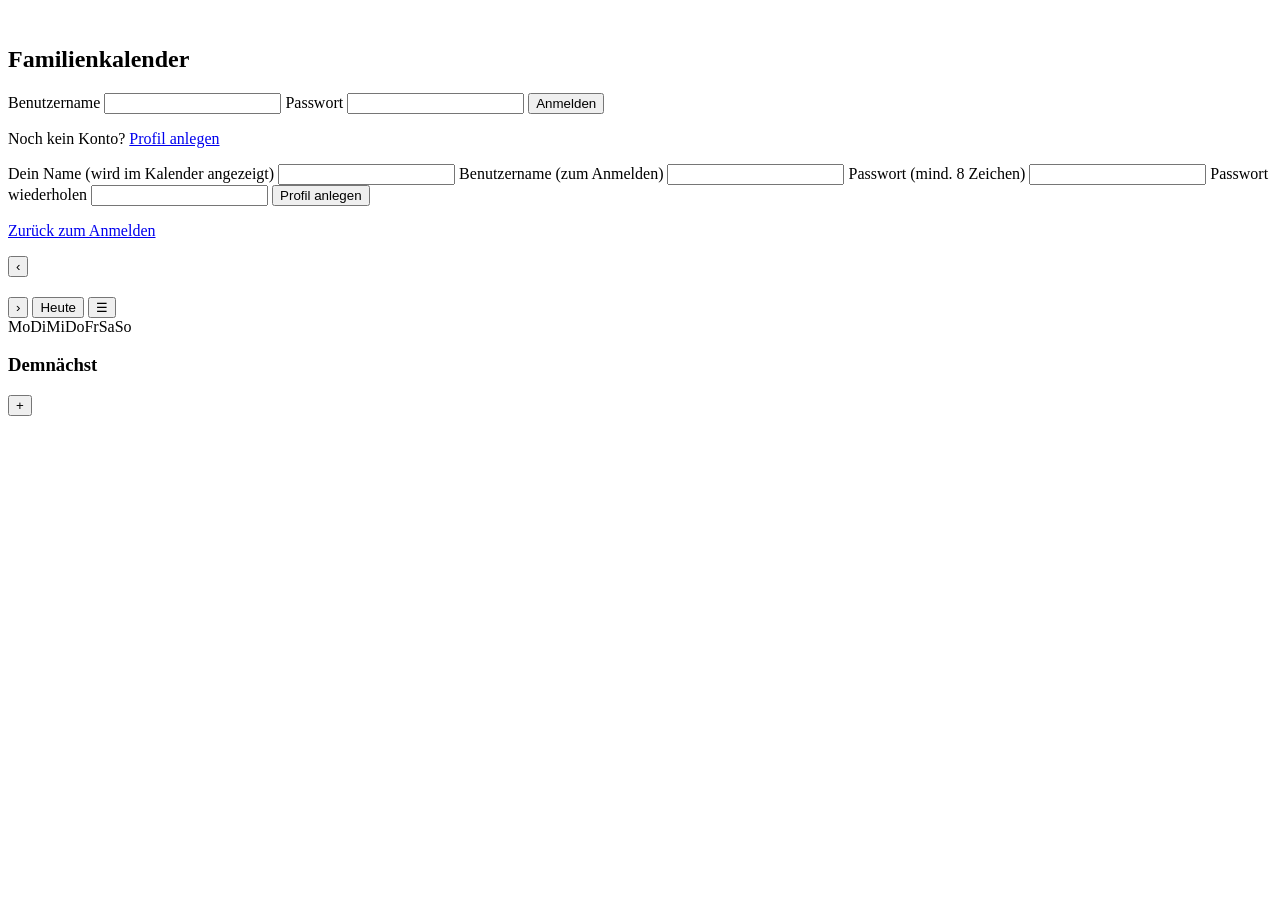
==== server/static/index.html @ 44586499 "Familienkalender: Server fuer den Pi, Handy-Oberflaeche in Mets-Farben, Datenschutz-Test Co-Authored" ====
<!DOCTYPE html>
<html lang="de">
<head>
<meta charset="utf-8">
<meta name="viewport" content="width=device-width, initial-scale=1, viewport-fit=cover">
<meta name="theme-color" content="#002D72">
<title>Familienkalender</title>
<link rel="manifest" href="/manifest.json">
<link rel="icon" href="/icon.svg">
<link rel="stylesheet" href="/style.css">
</head>
<body>

<!-- Anmelden / Registrieren -->
<section id="ansicht-login" class="karte versteckt">
  <img src="/icon.svg" alt="" class="logo">
  <h1>Familienkalender</h1>
  <p id="login-hinweis" class="hinweis"></p>

  <form id="form-login">
    <label>Benutzername <input name="username" autocomplete="username" required></label>
    <label>Passwort <input name="password" type="password" autocomplete="current-password" required></label>
    <button type="submit" class="haupt">Anmelden</button>
    <p class="klein">Noch kein Konto? <a href="#" id="zu-registrieren">Profil anlegen</a></p>
  </form>

  <form id="form-registrieren" class="versteckt">
    <label>Dein Name (wird im Kalender angezeigt) <input name="display_name" maxlength="40" required></label>
    <label>Benutzername (zum Anmelden) <input name="username" autocomplete="username" pattern="[A-Za-z0-9._\-]{3,30}" required></label>
    <label>Passwort (mind. 8 Zeichen) <input name="password" type="password" autocomplete="new-password" minlength="8" required></label>
    <label>Passwort wiederholen <input name="password2" type="password" autocomplete="new-password" minlength="8" required></label>
    <button type="submit" class="haupt">Profil anlegen</button>
    <p class="klein"><a href="#" id="zu-login">Zurück zum Anmelden</a></p>
  </form>
  <p id="login-fehler" class="fehler"></p>
</section>

<!-- Kalender -->
<section id="ansicht-kalender" class="versteckt">
  <header class="kopf">
    <button id="monat-zurueck" class="rund" aria-label="Voriger Monat">‹</button>
    <h2 id="monat-titel"></h2>
    <button id="monat-vor" class="rund" aria-label="Nächster Monat">›</button>
    <button id="heute" class="klein-knopf">Heute</button>
    <button id="menue" class="rund" aria-label="Einstellungen">☰</button>
  </header>
  <div class="wochentage"><span>Mo</span><span>Di</span><span>Mi</span><span>Do</span><span>Fr</span><span>Sa</span><span>So</span></div>
  <div id="raster" class="raster"></div>
  <div class="tag-bereich">
    <h3 id="tag-titel"></h3>
    <ul id="tag-liste" class="liste"></ul>
    <h3>Demnächst</h3>
    <ul id="demnaechst" class="liste"></ul>
  </div>
  <button id="neu" class="plus" aria-label="Neuer Termin">+</button>
</section>

<!-- Termin-Formular -->
<dialog id="dlg-termin">
  <form id="form-termin" method="dialog">
    <h3 id="termin-ueberschrift">Termin</h3>
    <label>Titel <input name="title" maxlength="120" required></label>
    <label class="zeile"><input type="checkbox" name="all_day" checked> Ganztägig</label>
    <div class="zwei">
      <label>Von <input type="date" name="start_date" required></label>
      <label class="zeit">Uhrzeit <input type="time" name="start_time"></label>
    </div>
    <div class="zwei">
      <label>Bis <input type="date" name="end_date"></label>
      <label class="zeit">Uhrzeit <input type="time" name="end_time"></label>
    </div>
    <label>Wiederholen
      <select name="repeat">
        <option value="none">nie</option>
        <option value="weekly">jede Woche</option>
        <option value="monthly">jeden Monat</option>
        <option value="yearly">jedes Jahr (z. B. Geburtstag)</option>
      </select>
    </label>
    <label id="bis-zeile" class="versteckt">Wiederholen bis (leer = immer) <input type="date" name="repeat_until"></label>
    <label>Ort <input name="location" maxlength="120"></label>
    <fieldset><legend>Wer ist dabei?</legend><div id="teilnehmer"></div></fieldset>
    <label>Notiz <textarea name="notes" maxlength="2000" rows="3"></textarea></label>
    <p id="termin-info" class="klein"></p>
    <p id="termin-fehler" class="fehler"></p>
    <div class="knoepfe">
      <button type="button" id="termin-loeschen" class="gefahr">Löschen</button>
      <span class="luecke"></span>
      <button type="button" id="termin-abbrechen">Abbrechen</button>
      <button type="submit" class="haupt">Speichern</button>
    </div>
  </form>
</dialog>

<!-- Einstellungen -->
<dialog id="dlg-einstellungen">
  <div class="dlg-inhalt">
    <div class="knoepfe"><h3>Einstellungen</h3><span class="luecke"></span><button id="einst-zu" class="rund" aria-label="Schließen">✕</button></div>

    <form id="form-profil">
      <h4>Mein Profil</h4>
      <label>Name <input name="display_name" maxlength="40" required></label>
      <label>Meine Farbe <input name="color" type="color"></label>
      <details>
        <summary>Passwort ändern</summary>
        <label>Altes Passwort <input name="old_password" type="password" autocomplete="current-password"></label>
        <label>Neues Passwort <input name="new_password" type="password" autocomplete="new-password" minlength="8"></label>
      </details>
      <button type="submit" class="haupt">Profil speichern</button>
      <p id="profil-meldung" class="klein"></p>
    </form>

    <div id="verwaltung" class="versteckt">
      <h4>Verwaltung: Wer darf rein?</h4>
      <p class="klein">Neue Profile müssen hier freigegeben werden. Erst dann kann sich die Person anmelden.</p>
      <ul id="benutzer-liste" class="liste"></ul>
    </div>

    <h4>Daten sichern</h4>
    <p class="klein">Export lädt alle Termine als Datei herunter. Der Pi macht zusätzlich jeden Tag eine automatische Sicherung.</p>
    <div class="knoepfe">
      <a id="export" class="knopf" href="/api/export" download>Exportieren</a>
      <label id="import-knopf" class="knopf versteckt">Importieren<input id="import-datei" type="file" accept=".json,application/json" hidden></label>
    </div>
    <p id="import-meldung" class="klein"></p>

    <div class="knoepfe abstand"><button id="abmelden">Abmelden</button></div>
  </div>
</dialog>

<script src="/app.js"></script>
</body>
</html>
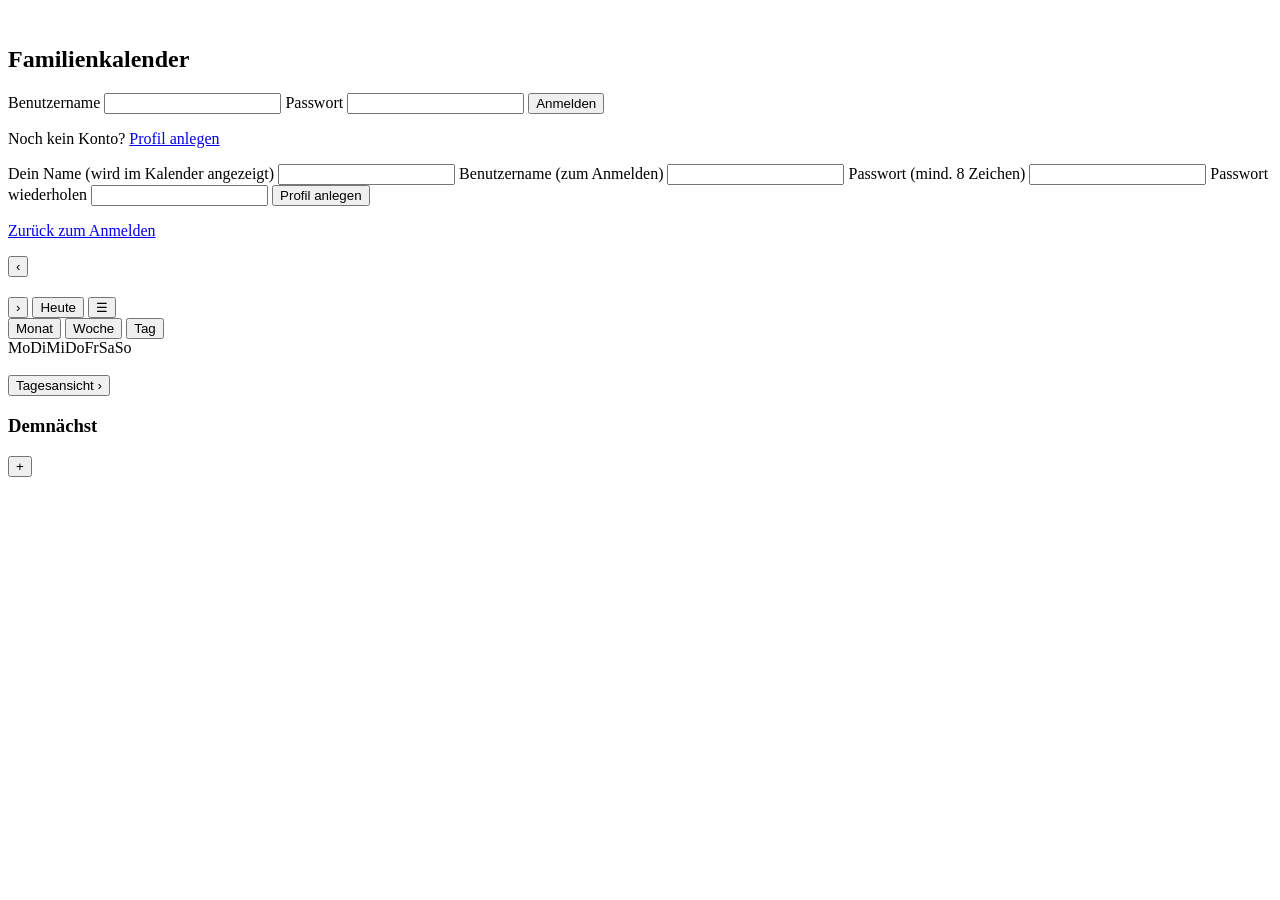
==== commit e7080098: "Wochenansicht (Liste Mo-So) und Tagesansicht (Stundenplan) mit Umschalter Co-Authored-By: Claude Opu" ====
--- a/server/static/index.html
+++ b/server/static/index.html
@@ -38,19 +38,33 @@
 <!-- Kalender -->
 <section id="ansicht-kalender" class="versteckt">
   <header class="kopf">
-    <button id="monat-zurueck" class="rund" aria-label="Voriger Monat">‹</button>
+    <button id="monat-zurueck" class="rund" aria-label="Zurück">‹</button>
     <h2 id="monat-titel"></h2>
-    <button id="monat-vor" class="rund" aria-label="Nächster Monat">›</button>
+    <button id="monat-vor" class="rund" aria-label="Weiter">›</button>
     <button id="heute" class="klein-knopf">Heute</button>
     <button id="menue" class="rund" aria-label="Einstellungen">☰</button>
   </header>
-  <div class="wochentage"><span>Mo</span><span>Di</span><span>Mi</span><span>Do</span><span>Fr</span><span>Sa</span><span>So</span></div>
-  <div id="raster" class="raster"></div>
-  <div class="tag-bereich">
-    <h3 id="tag-titel"></h3>
-    <ul id="tag-liste" class="liste"></ul>
-    <h3>Demnächst</h3>
-    <ul id="demnaechst" class="liste"></ul>
+  <nav class="ansichten" aria-label="Ansicht">
+    <button type="button" data-ansicht="monat">Monat</button>
+    <button type="button" data-ansicht="woche">Woche</button>
+    <button type="button" data-ansicht="tag">Tag</button>
+  </nav>
+  <div id="inhalt">
+    <div id="bereich-monat">
+      <div class="wochentage"><span>Mo</span><span>Di</span><span>Mi</span><span>Do</span><span>Fr</span><span>Sa</span><span>So</span></div>
+      <div id="raster" class="raster"></div>
+      <div class="tag-bereich">
+        <div class="titel-zeile"><h3 id="tag-titel"></h3><button type="button" id="zur-tagesansicht" class="klein-knopf">Tagesansicht ›</button></div>
+        <ul id="tag-liste" class="liste"></ul>
+        <h3>Demnächst</h3>
+        <ul id="demnaechst" class="liste"></ul>
+      </div>
+    </div>
+    <div id="bereich-woche" class="tag-bereich versteckt"></div>
+    <div id="bereich-tag" class="versteckt">
+      <ul id="tag-ganztags" class="liste"></ul>
+      <div id="stunden" class="stunden"></div>
+    </div>
   </div>
   <button id="neu" class="plus" aria-label="Neuer Termin">+</button>
 </section>
@@ -111,8 +125,28 @@
     </form>
 
     <div id="verwaltung" class="versteckt">
-      <h4>Verwaltung: Wer darf rein?</h4>
-      <p class="klein">Neue Profile müssen hier freigegeben werden. Erst dann kann sich die Person anmelden.</p>
+      <h4>Familienmitglied anlegen</h4>
+      <form id="form-mitglied">
+        <label>Name (wird im Kalender angezeigt) <input name="display_name" maxlength="40" required></label>
+        <label>Benutzername (zum Anmelden) <input name="username" pattern="[A-Za-z0-9._\-]{3,30}" required></label>
+        <label class="zeile"><input type="checkbox" name="admin"> darf auch verwalten (Verwalter)</label>
+        <button type="submit" class="haupt">Anlegen</button>
+        <p id="mitglied-fehler" class="fehler"></p>
+      </form>
+
+      <div id="zugang" class="zugang versteckt">
+        <h4 id="zugang-titel">Zugangsdaten</h4>
+        <p class="klein">Das Startpasswort wird nur jetzt angezeigt. Gleich weitergeben:</p>
+        <pre id="zugang-text"></pre>
+        <div class="knoepfe">
+          <a id="zugang-whatsapp" class="knopf whatsapp" href="#" target="_blank" rel="noopener">Per WhatsApp senden</a>
+          <button type="button" id="zugang-kopieren">Kopieren</button>
+          <button type="button" id="zugang-zu">Fertig</button>
+        </div>
+      </div>
+
+      <h4>Wer darf rein?</h4>
+      <p class="klein">Selbst angelegte Profile müssen hier freigegeben werden. Erst dann kann sich die Person anmelden.</p>
       <ul id="benutzer-liste" class="liste"></ul>
     </div>
 
@@ -128,6 +162,18 @@
   </div>
 </dialog>
 
+<!-- Erstes eigenes Passwort (nach Anmeldung mit Startpasswort) -->
+<dialog id="dlg-erstpasswort">
+  <form id="form-erstpasswort" class="dlg-inhalt">
+    <h3>Willkommen!</h3>
+    <p>Bitte wähle jetzt dein eigenes Passwort. Das Startpasswort gilt danach nicht mehr.</p>
+    <label>Neues Passwort (mind. 8 Zeichen) <input name="pw1" type="password" autocomplete="new-password" minlength="8" required></label>
+    <label>Neues Passwort wiederholen <input name="pw2" type="password" autocomplete="new-password" minlength="8" required></label>
+    <p id="erstpasswort-fehler" class="fehler"></p>
+    <button type="submit" class="haupt">Passwort speichern</button>
+  </form>
+</dialog>
+
 <script src="/app.js"></script>
 </body>
 </html>
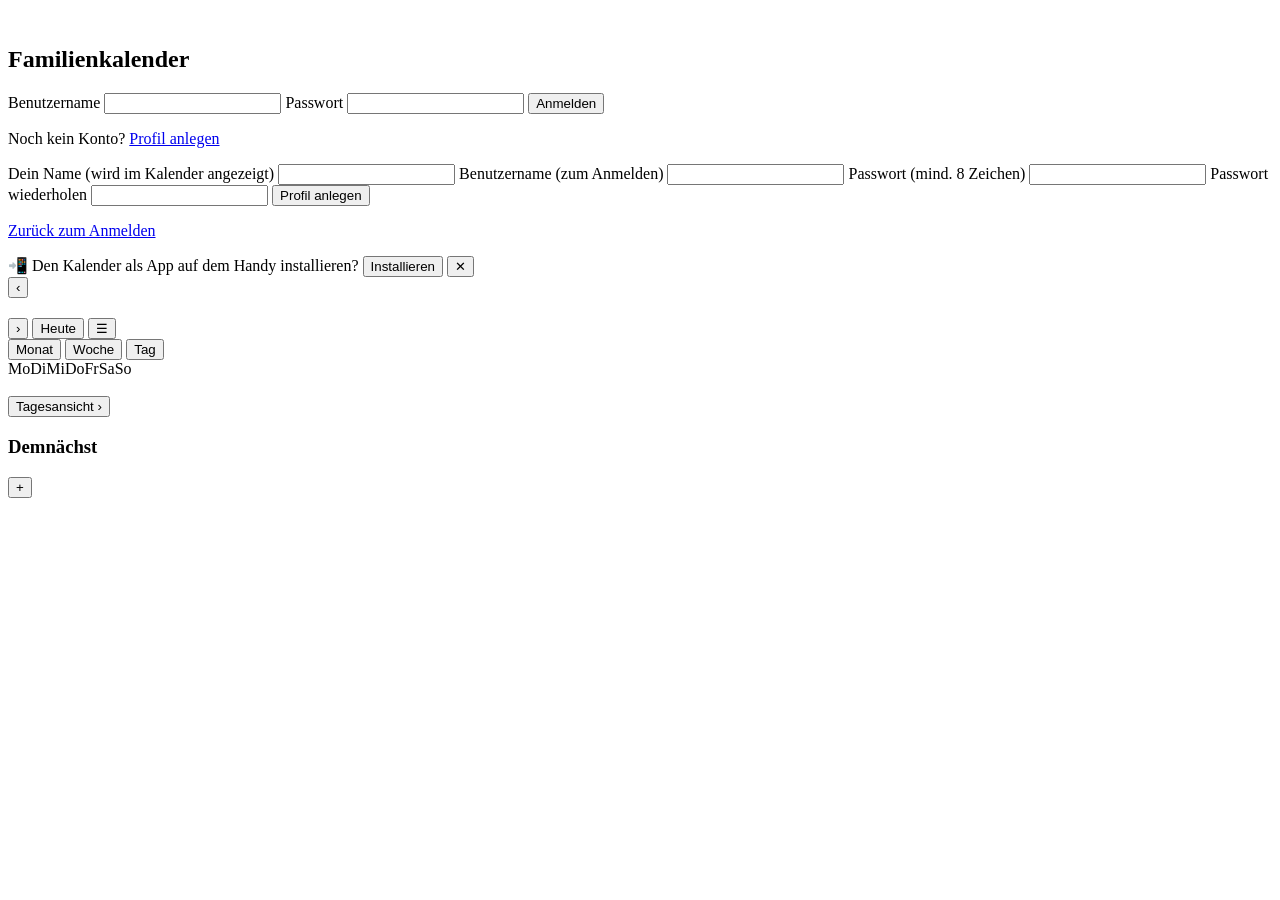
==== commit ab084f3a: "Installierbare Web-App: https mit Zertifikat vom Pi, Weiterleitung, Service Worker, App-Symbole Co-A" ====
--- a/server/static/index.html
+++ b/server/static/index.html
@@ -7,6 +7,7 @@
 <title>Familienkalender</title>
 <link rel="manifest" href="/manifest.json">
 <link rel="icon" href="/icon.svg">
+<link rel="apple-touch-icon" href="/icon-192.png">
 <link rel="stylesheet" href="/style.css">
 </head>
 <body>
@@ -37,6 +38,11 @@
 
 <!-- Kalender -->
 <section id="ansicht-kalender" class="versteckt">
+  <div id="installieren" class="installieren versteckt">
+    <span>📲 Den Kalender als App auf dem Handy installieren?</span>
+    <button type="button" id="installieren-ja" class="haupt">Installieren</button>
+    <button type="button" id="installieren-nein" aria-label="Nicht jetzt">✕</button>
+  </div>
   <header class="kopf">
     <button id="monat-zurueck" class="rund" aria-label="Zurück">‹</button>
     <h2 id="monat-titel"></h2>
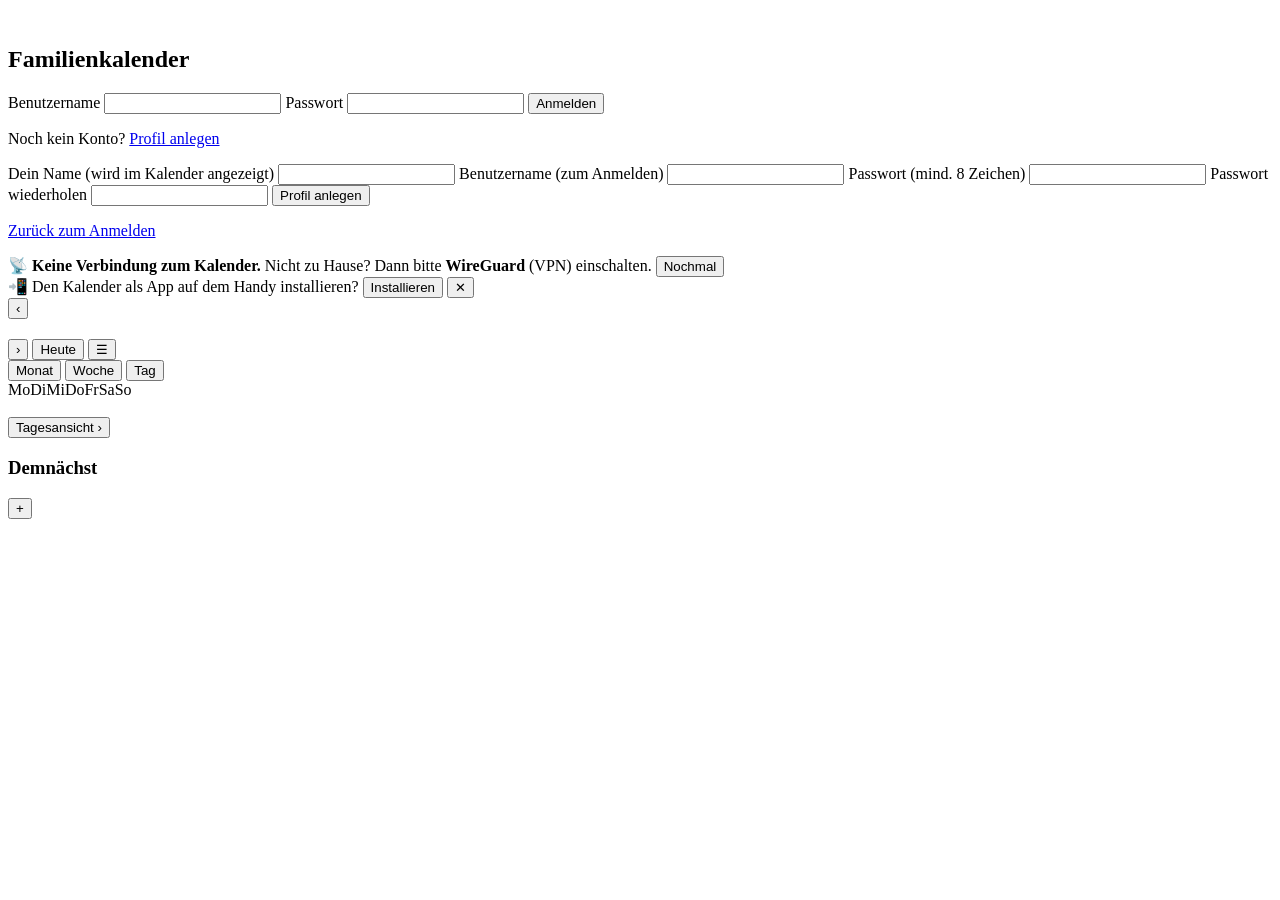
==== commit 90f07d13: "Hinweis 'Keine Verbindung - WireGuard einschalten', WhatsApp-Text: VPN gemeinsam einrichten Co-Autho" ====
--- a/server/static/index.html
+++ b/server/static/index.html
@@ -38,6 +38,10 @@
 
 <!-- Kalender -->
 <section id="ansicht-kalender" class="versteckt">
+  <div id="verbindung" class="verbindung versteckt" role="alert">
+    <span>📡 <b>Keine Verbindung zum Kalender.</b> Nicht zu Hause? Dann bitte <b>WireGuard</b> (VPN) einschalten.</span>
+    <button type="button" id="verbindung-nochmal">Nochmal</button>
+  </div>
   <div id="installieren" class="installieren versteckt">
     <span>📲 Den Kalender als App auf dem Handy installieren?</span>
     <button type="button" id="installieren-ja" class="haupt">Installieren</button>
